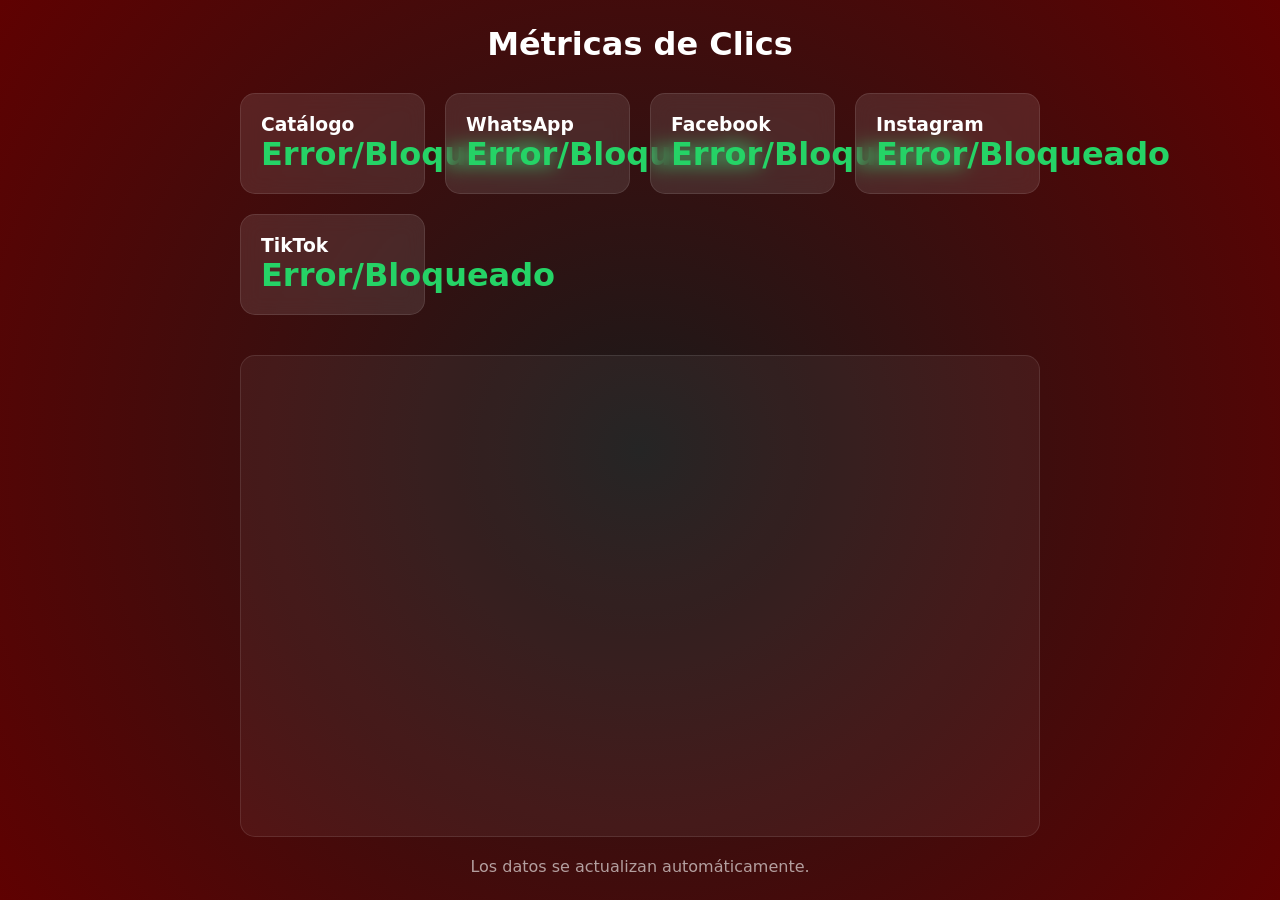
==== dashboard.html @ 96497e0a "Add files via upload" ====
<!DOCTYPE html>
<html lang="es">

<head>
    <meta charset="UTF-8">
    <meta name="viewport" content="width=device-width, initial-scale=1.0">
    <meta name="robots" content="noindex, nofollow">
    <title>Dashboard de Métricas | Lumark</title>
    <link rel="stylesheet" href="styles.css">
    <style>
        .stats-grid {
            display: grid;
            grid-template-columns: repeat(auto-fit, minmax(150px, 1fr));
            gap: 20px;
            width: 100%;
            max-width: 800px;
            margin-top: 30px;
        }

        .stat-card {
            background: rgba(255, 255, 255, 0.1);
            backdrop-filter: blur(10px);
            padding: 20px;
            border-radius: 15px;
            border: 1px solid rgba(255, 255, 255, 0.1);
        }

        .stat-number {
            font-size: 2rem;
            font-weight: bold;
            color: #25d366;
        }

        /* Contenedor responsivo para Looker Studio */
        .looker-wrapper {
            width: 100%;
            max-width: 800px;
            margin-top: 40px;
            border-radius: 15px;
            overflow-x: auto;
            /* Permite deslizar a los lados en móvil */
            background: rgba(255, 255, 255, 0.05);
            border: 1px solid rgba(255, 255, 255, 0.1);
            -webkit-overflow-scrolling: touch;
            /* Deslizamiento fluido en iOS */
        }

        .looker-iframe {
            width: 100%;
            min-width: 700px;
            /* Obliga al panel a mantener su ancho original para no achicar las gráficas */
            height: 480px;
            border: 0;
            display: block;
        }
    </style>
</head>

<body>
    <main class="main-container" style="flex-direction: column;">
        <h1>Métricas de Clics</h1>
        <div class="stats-grid" id="stats-container">
            <div class="stat-card">
                <h3>Catálogo</h3>
                <p class="stat-number" id="count-catalogo">...</p>
            </div>
            <div class="stat-card">
                <h3>WhatsApp</h3>
                <p class="stat-number" id="count-whatsapp">...</p>
            </div>
            <div class="stat-card">
                <h3>Facebook</h3>
                <p class="stat-number" id="count-facebook">...</p>
            </div>
            <div class="stat-card">
                <h3>Instagram</h3>
                <p class="stat-number" id="count-instagram">...</p>
            </div>
            <div class="stat-card">
                <h3>TikTok</h3>
                <p class="stat-number" id="count-tiktok">...</p>
            </div>
        </div>

        <!-- Panel de Looker Studio Integrado -->
        <div class="looker-wrapper">
            <iframe class="looker-iframe"
                src="https://datastudio.google.com/embed/reporting/5f67e87d-a675-4ad2-bc03-36e8add0ce89/page/kIV1C"
                allowfullscreen
                sandbox="allow-storage-access-by-user-activation allow-scripts allow-same-origin allow-popups allow-popups-to-escape-sandbox"></iframe>
        </div>

        <p style="margin-top: 20px; opacity: 0.6;">Los datos se actualizan automáticamente.</p>
    </main>

    <script>
        const GITHUB_USER = "kath04oross-team-4487"; // DEBE SER EL MISMO DE INDEX
        const platforms = ['catalogo', 'whatsapp', 'facebook', 'instagram', 'tiktok'];

        async function updateStats() {
            // REGLA DE MENTOR: No pedir datos si la pestaña no se está viendo
            if (document.hidden) return;

            for (const p of platforms) {
                try {
                    const res = await fetch(`https://api.counterapi.dev/v1/${GITHUB_USER}/${p}/`);
                    const data = await res.json();
                    const el = document.getElementById(`count-${p}`);
                    if (el) el.innerText = data.count || 0;
                } catch (e) {
                    console.log(`Error al pedir datos de ${p}:`, e);
                    const el = document.getElementById(`count-${p}`);
                    if (el && el.innerText === "...") el.innerText = "Error/Bloqueado";
                }
            }
        }

        // Actualizar cada 5 segundos
        const interval = setInterval(updateStats, 5000);
        updateStats();

        // Limpiar recursos si se cierra
        document.addEventListener("visibilitychange", () => {
            if (document.hidden) console.log("Ahorrando batería: pausa de métricas.");
        });
    </script>
</body>

</html>
---- styles.css ----
/* --- 1. RESET + VARIABLES CSS --- */
:root {
    /* Colores base */
    --bg-color-dark: #5f0101;
    --bg-gradient-color: #1a1a1a;
    --card-white: #5f0101;
    --text-main: #ffffff;
    --text-dark: #ffffff;

    /* Colores de marca para redes (basados en la imagen) */
    --color-facebook: #1877f2;
    --color-whatsapp: #25d366;
    --color-instagram: #ed2c6c;
    --color-tiktok: #000000;
}

* {
    margin: 0;
    padding: 0;
    box-sizing: border-box;
}

body {
    font-family: system-ui, -apple-system, BlinkMacSystemFont, "Segoe UI", Roboto, "Helvetica Neue", Arial, sans-serif;
    color: var(--text-main);
    background: radial-gradient(circle, var(--bg-gradient-color) 0%, var(--bg-color-dark) 100%);
    background-size: cover;
    min-height: 100dvh;
    /* Fix para Safari iOS */
    display: flex;
    justify-content: center;
    align-items: center;
    overflow-x: hidden;
    padding: 20px;
}

/* --- VIDEO DE FONDO --- */
.video-background {
    position: fixed;
    top: 0;
    left: 0;
    width: 100vw;
    height: 100vh;
    object-fit: cover;
    z-index: -1;
    /* Se asegura de estar detrás de todo el contenido */
    pointer-events: none;
    /* Evita que el video interfiera con los clics del usuario */
    filter: brightness(0.4);
    /* Oscurece el video directamente (0.4 es 40% de brillo) */
}

/* --- 2. LAYOUT CENTRADO Y TARJETA --- */
.main-container {
    width: 100%;
    display: flex;
    justify-content: center;
    align-items: center;
}

.profile-card {
    text-align: center;
    width: 100%;
    max-width: 650px;
    display: flex;
    flex-direction: column;
    align-items: center;
    gap: clamp(15px, 3vw, 25px);

    /* --- EFECTO CRISTALINO (Glassmorphism) --- */
    background: rgba(255, 255, 255, 0.1);
    /* Fondo súper traslúcido */
    backdrop-filter: blur(15px);
    /* Desenfoque del fondo (el efecto cristal) */
    -webkit-backdrop-filter: blur(15px);
    /* Soporte para Safari */
    border: 1px solid rgba(255, 255, 255, 0.2);
    /* Borde blanco sutil */
    border-radius: 30px;
    /* Bordes redondeados como en tu imagen */
    padding: clamp(30px, 5vw, 40px) clamp(20px, 4vw, 30px);
    /* Espaciado interno */
    box-shadow: 0 8px 32px rgba(0, 0, 0, 0.3);
    /* Sombra para despegarlo del video */
}

/* --- 3. COMPONENTES --- */

/* Logo circular */
.profile-logo {
    width: clamp(100px, 20vw, 160px);
    /* Tamaño fluido */
    height: clamp(100px, 20vw, 160px);
    /* Tamaño fluido */
    border-radius: 50%;
    object-fit: cover;
    display: block;
}

/* Textos principales */
.profile-title {
    font-size: clamp(24px, 5vw, 42px);
    /* Título fluido */
    font-weight: 700;
    line-height: 1.2;
}

.profile-description {
    font-size: clamp(14px, 1.5vw, 18px);
    /* Texto fluido */
    max-width: 480px;
    margin: 0 auto;
    font-weight: 400;
    line-height: 1.6;
}

/* Botón CTA (Blanco redondeado) */
.cta-button {
    display: inline-block;
    background-color: var(--card-white);
    color: var(--text-dark);
    text-decoration: none;
    font-weight: 500;
    text-transform: uppercase;
    font-size: clamp(13px, 1.2vw, 15px);
    letter-spacing: 0.05em;
    padding: clamp(15px, 2.5vw, 22px) clamp(25px, 4vw, 40px);
    border-radius: 50px;
    box-shadow: 0 4px 15px rgba(0, 0, 0, 0.2);
    transition: transform 0.2s ease, box-shadow 0.2s ease;
}

.cta-button:hover {
    transform: translateY(-2px);
    box-shadow: 0 6px 20px rgba(0, 0, 0, 0.3);
}

/* Contenedor de Redes Sociales (Sin fondo) */
.social-bar {
    display: flex;
    gap: clamp(15px, 3vw, 25px);
    padding: 10px 0;
}

.social-link {
    display: flex;
    justify-content: center;
    align-items: center;
    width: clamp(20px, 6vw, 40px);
    height: clamp(40px, 6vw, 60px);
    text-decoration: none;
    color: #ffffff;
    /* Color blanco para todos los iconos */
    font-size: clamp(24px, 3vw, 32px);
    /* Aumentamos un poco el tamaño del ícono al no tener fondo */
    transition: transform 0.2s ease, opacity 0.2s ease, color 0.2s ease;
}

.social-link:hover {
    transform: translateY(-4px);
    /* Animación más notoria al flotar */
    opacity: 0.8;
}

/* Iconos todos en color blanco */
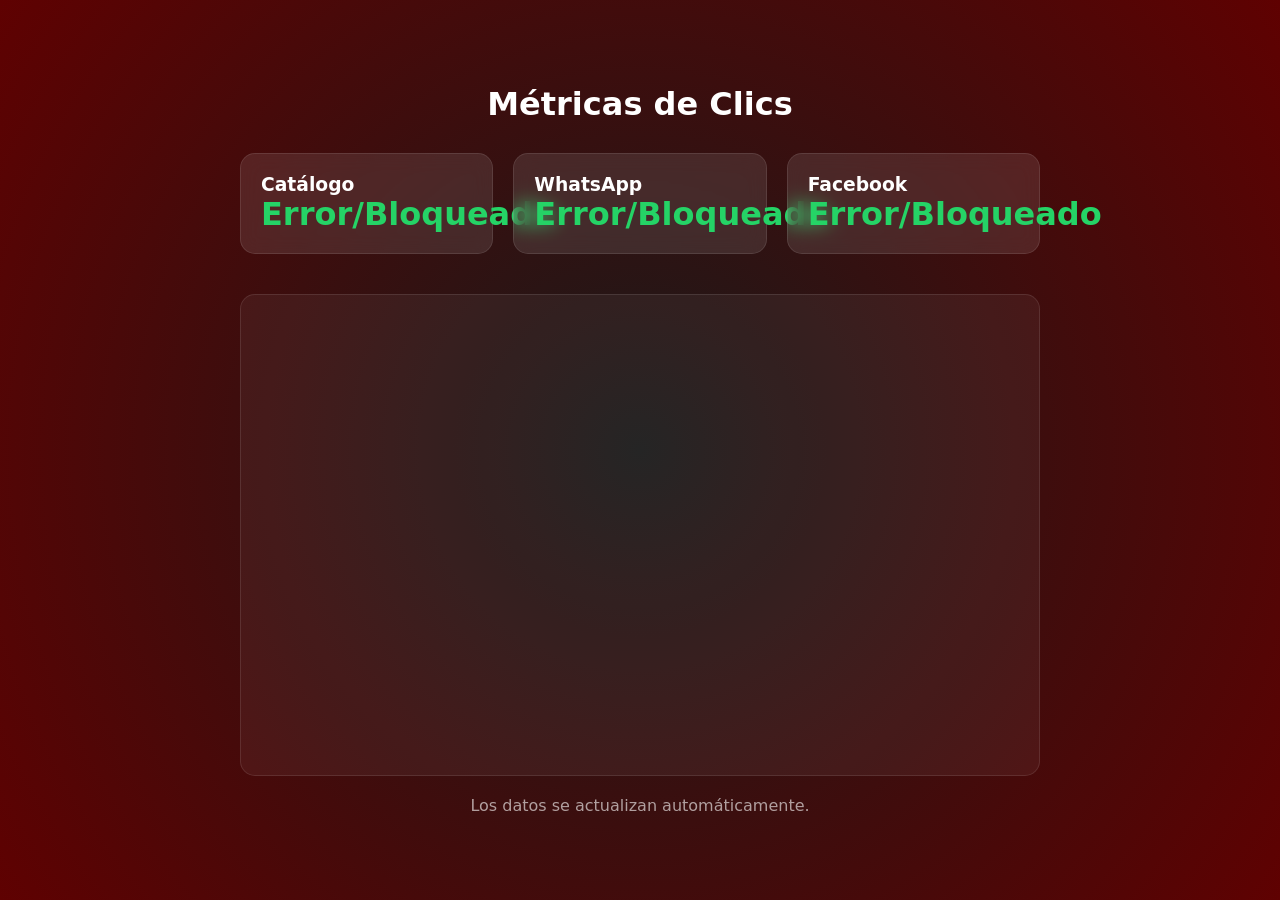
==== commit dd8562a3: "Add files via upload" ====
--- a/dashboard.html
+++ b/dashboard.html
@@ -72,14 +72,6 @@
                 <h3>Facebook</h3>
                 <p class="stat-number" id="count-facebook">...</p>
             </div>
-            <div class="stat-card">
-                <h3>Instagram</h3>
-                <p class="stat-number" id="count-instagram">...</p>
-            </div>
-            <div class="stat-card">
-                <h3>TikTok</h3>
-                <p class="stat-number" id="count-tiktok">...</p>
-            </div>
         </div>
 
         <!-- Panel de Looker Studio Integrado -->
@@ -94,8 +86,8 @@
     </main>
 
     <script>
-        const GITHUB_USER = "kath04oross-team-4487"; // DEBE SER EL MISMO DE INDEX
-        const platforms = ['catalogo', 'whatsapp', 'facebook', 'instagram', 'tiktok'];
+        const GITHUB_USER = "AlonsoMultykasas"; // DEBE SER EL MISMO DE INDEX
+        const platforms = ['catalogo', 'whatsapp', 'facebook'];
 
         async function updateStats() {
             // REGLA DE MENTOR: No pedir datos si la pestaña no se está viendo
